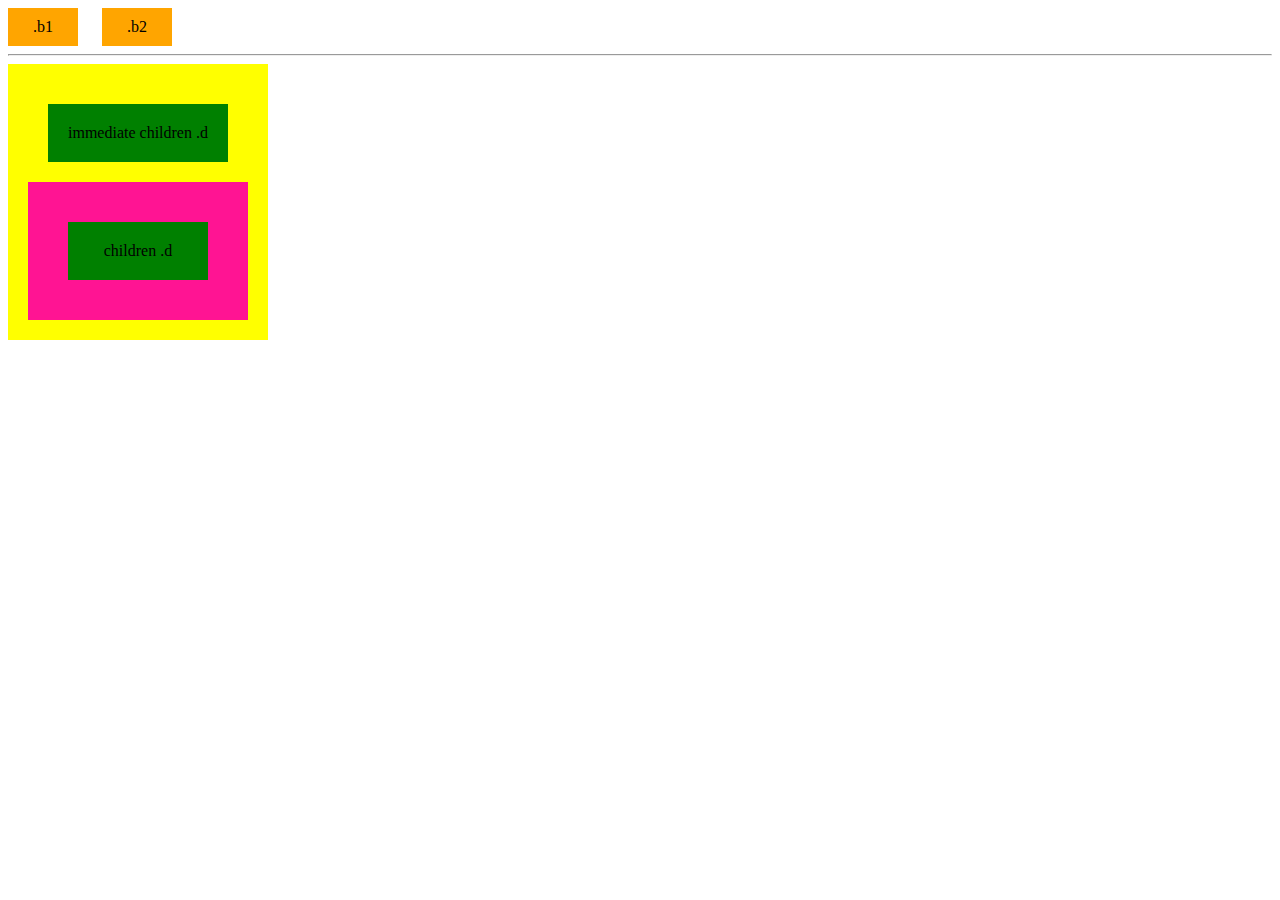
==== sample.html @ dd643aff "first" ====
<!DOCTYPE html>
<html lang="en">
<head>
  <meta charset="UTF-8">
  <title>🙇 Sample</title>
  <script src="t.js"></script>
  <link rel="stylesheet" href="style.css" />
</head>
<body>
  <div>
    <div class="b">.b1</div>
    <div class="b">.b2</div>
  </div>

  <hr />

  <div>
    <div class="c">
      <div class="d">
        immediate children .d
      </div>
      <div class="e">
        <div class="d">children .d</div>
      </div>
    </div>
  </div>
  <script>
    var b = t('.b');
    b.map(function(d) {
      console.log(d);
    });

    var c = t('.c');
    console.log(c.find('.d'));
    console.log(c.find('> .d'));
  </script>
</body>
</html>
---- style.css ----
.b, .c {
  text-align: center;
}
.b {
  display: inline-block;
  width: 50px;
  margin-right: 20px;
  background: orange;
  padding: 10px;
}

.c {
  padding: 20px;
  background: yellow;
  display: inline-block;
}

.e {
  padding: 20px;
  background: deeppink;
}

.d {
  margin: 20px;
  padding: 20px;
  background: green;
}
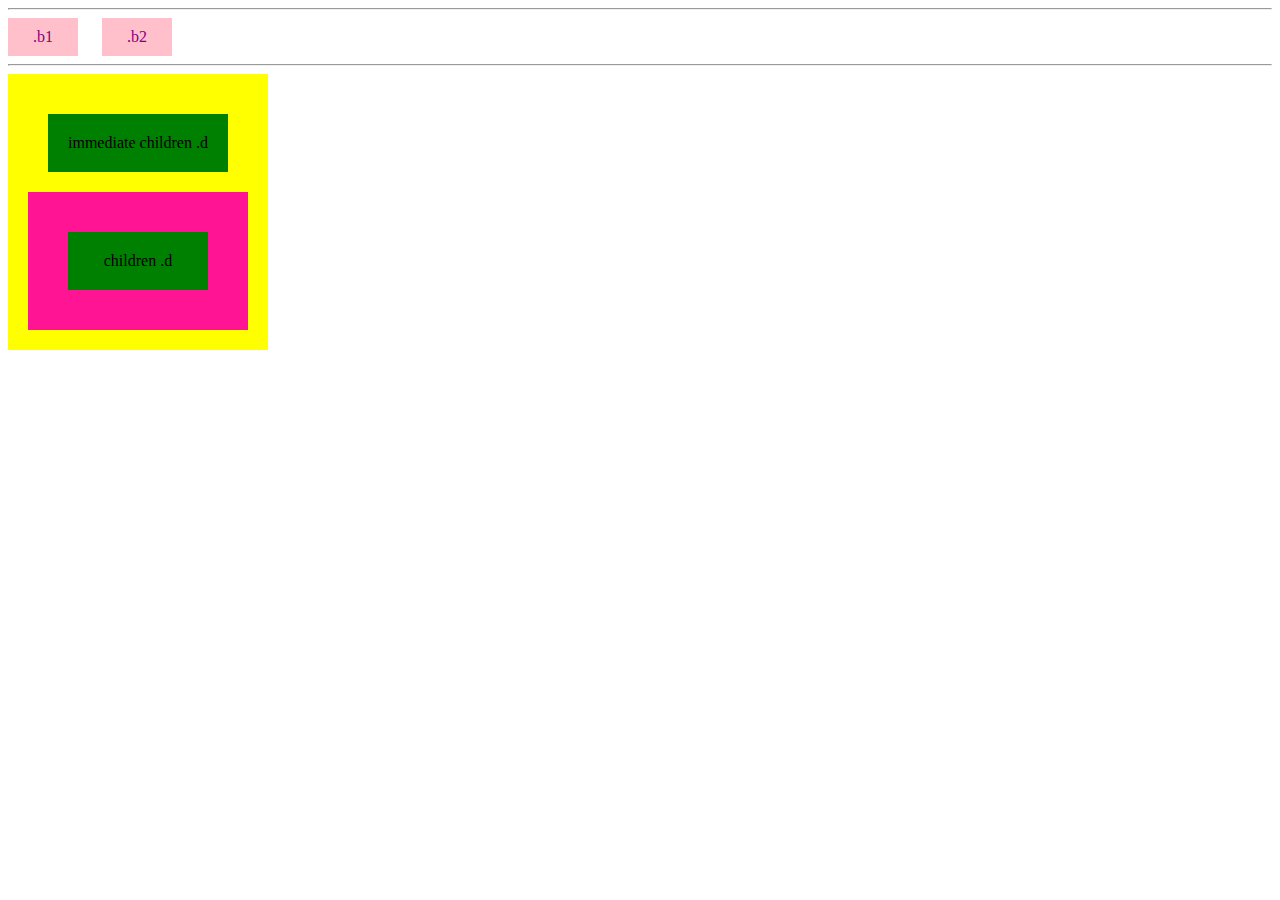
==== commit d584d5c6: "css function" ====
--- a/sample.html
+++ b/sample.html
@@ -4,9 +4,14 @@
   <meta charset="UTF-8">
   <title>🙇 Sample</title>
   <script src="t.js"></script>
+  <meta name="viewport" content="width=device-width, initial-scale=1, maximum-scale=1">
   <link rel="stylesheet" href="style.css" />
 </head>
 <body>
+  <div id="a"></div>
+
+  <hr />
+
   <div>
     <div class="b">.b1</div>
     <div class="b">.b2</div>
@@ -25,14 +30,21 @@
     </div>
   </div>
   <script>
-    var b = t('.b');
+    window.$ = t;
+
+    var b = $('.b');
     b.map(function(d) {
       console.log(d);
     });
 
-    var c = t('.c');
+    var c = $('.c');
     console.log(c.find('.d'));
     console.log(c.find('> .d'));
+
+    $.css(b, {
+      'color': 'purple',
+      'background': 'pink'
+    });
   </script>
 </body>
 </html>
